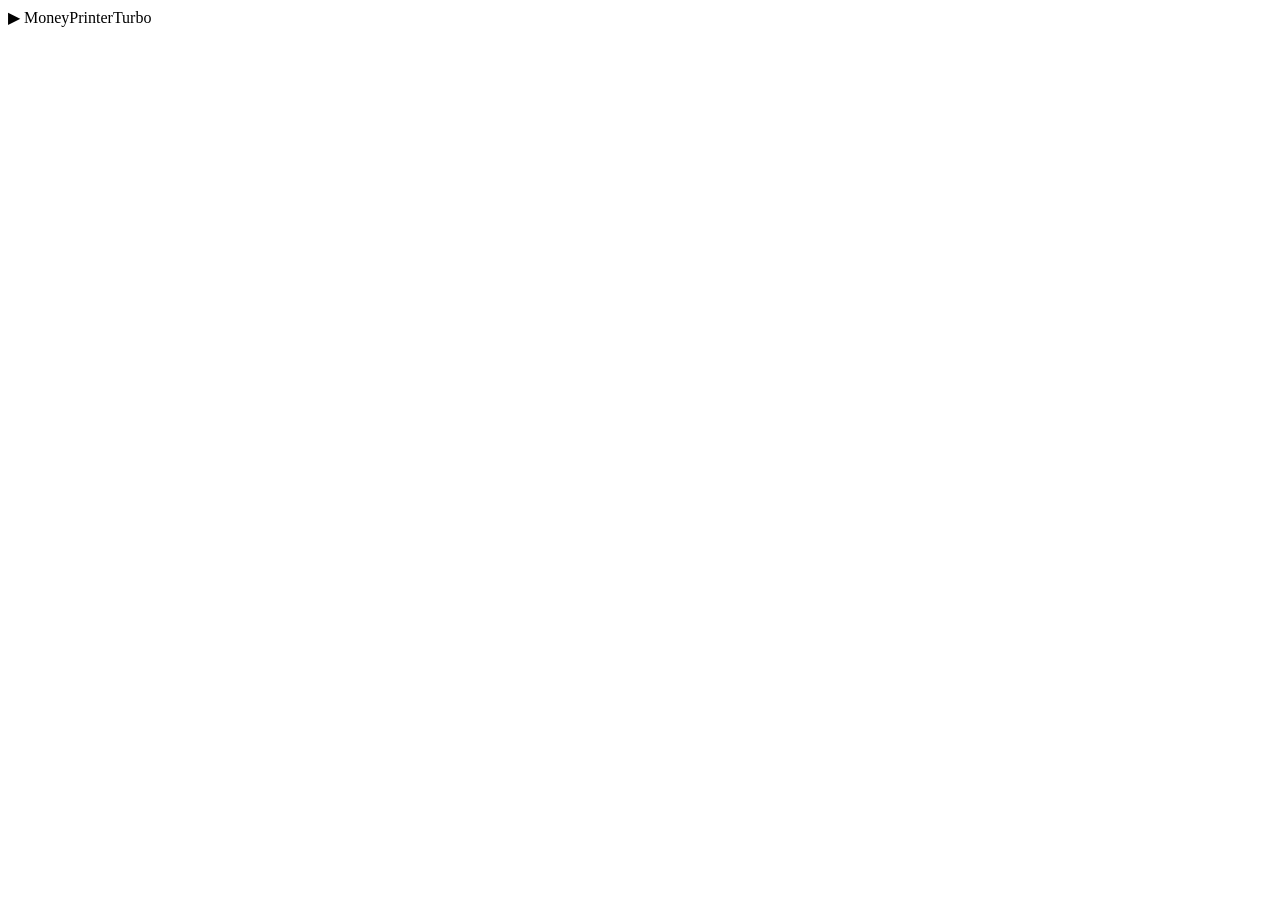
==== app/production/web/index.html @ 5c6362ca "Implement persistent human-reviewed video production workspace" ====
<!doctype html>
<html lang="en">
<head>
  <meta charset="utf-8">
  <meta name="viewport" content="width=device-width, initial-scale=1">
  <title>MoneyPrinterTurbo Production</title>
  <link rel="stylesheet" href="/ui/workspace.css">
  <script src="/ui/workspace.js" defer></script>
</head>
<body>
  <header class="topbar">
    <div class="brand"><span class="mark" aria-hidden="true">▶</span> MoneyPrinterTurbo <span id="product"></span></div>
    <div id="utilities" class="row"></div>
  </header>
  <div id="layout">
    <aside id="sidebar" hidden>
      <nav id="navigation" aria-label="Production"></nav>
    </aside>
    <main id="workspace" tabindex="-1"></main>
  </div>
  <div id="notices" role="status" aria-live="polite"></div>
  <dialog id="dialog"><div id="dialog-content"></div></dialog>
</body>
</html>
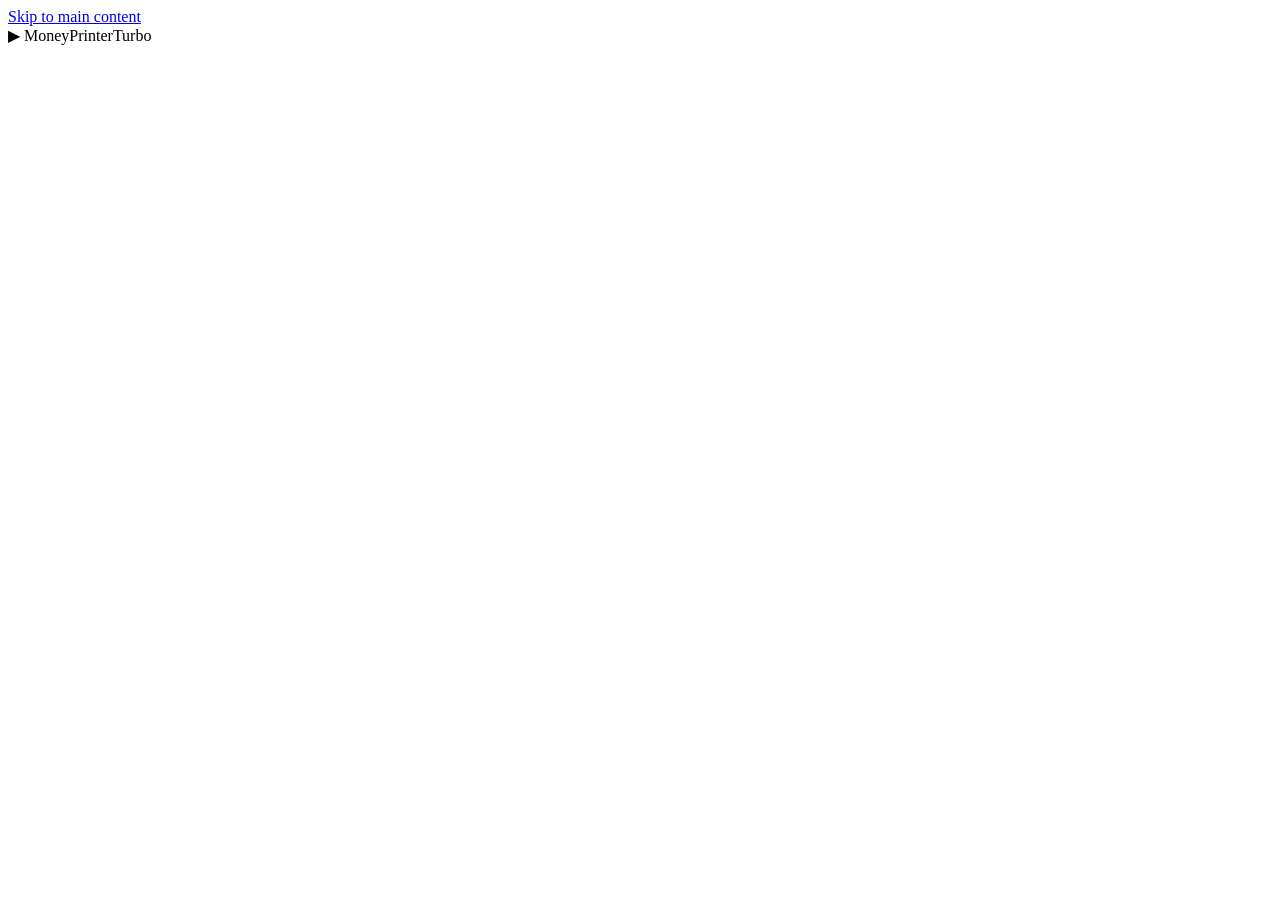
==== commit 8f37ba43: "Make Studio delivery review accessible on mobile and keyboard" ====
--- a/app/production/web/index.html
+++ b/app/production/web/index.html
@@ -8,6 +8,7 @@
   <script src="/ui/workspace.js" defer></script>
 </head>
 <body>
+  <a id="skip-main" href="#workspace">Skip to main content</a>
   <header class="topbar">
     <div class="brand"><span class="mark" aria-hidden="true">▶</span> MoneyPrinterTurbo <span id="product"></span></div>
     <div id="utilities" class="row"></div>
